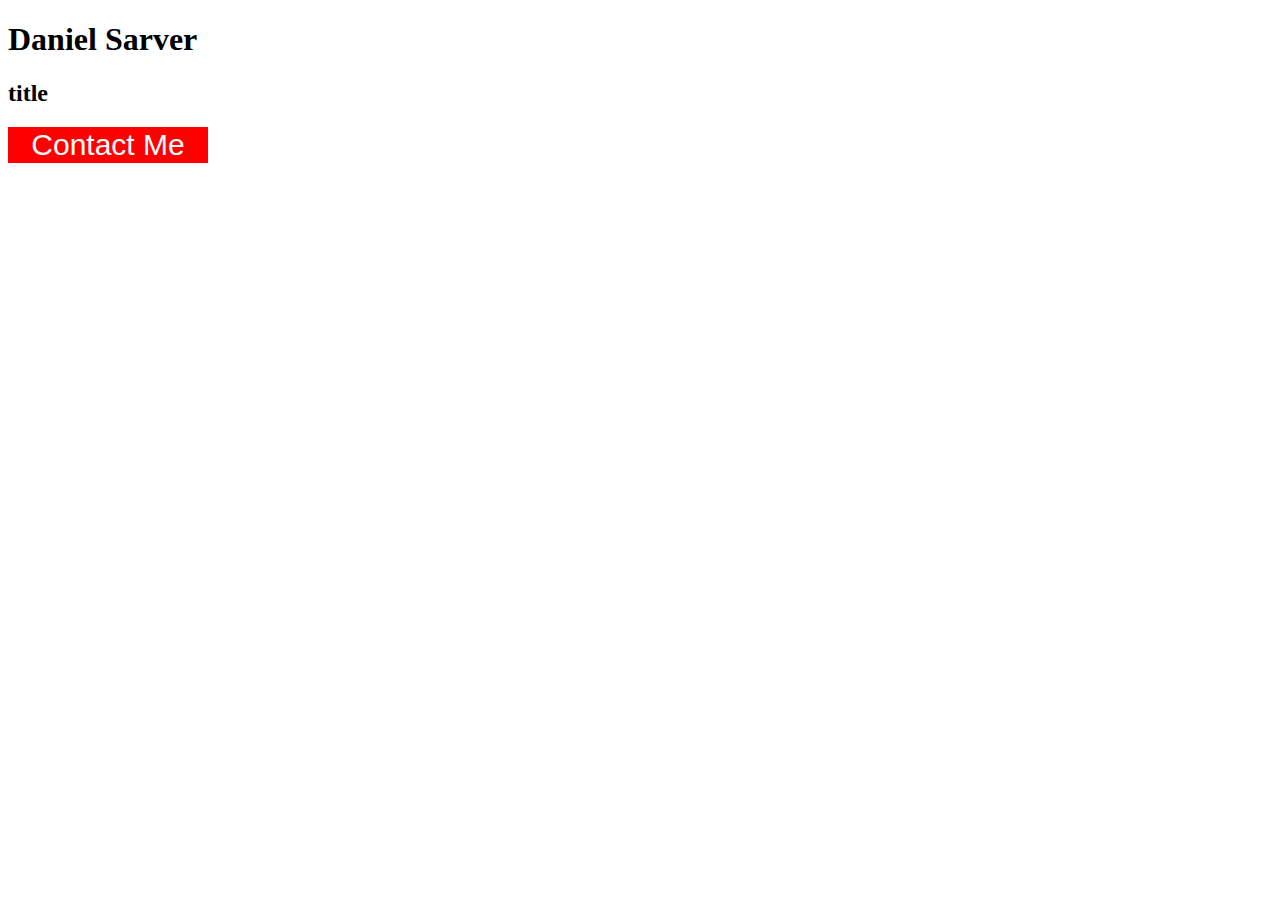
==== button-assignment/index.html @ 433cdb8f "created button" ====
<!DOCTYPE html>
<html lang="en">
<head>    
    <title>Daniel Sarver Button</title>
    <link href="style.css" rel="stylesheet"> 
</head>
    
<body>
    <h1>Daniel Sarver</h1>
    <h2>title</h2>
    <button class="red-button">Contact Me</button>
</body>
    
</html>
---- button-assignment/style.css ----
.red-button {
    background-color: red;
    color: white;
    font-size: 30px;
    border: none;
    width: 200px;
}
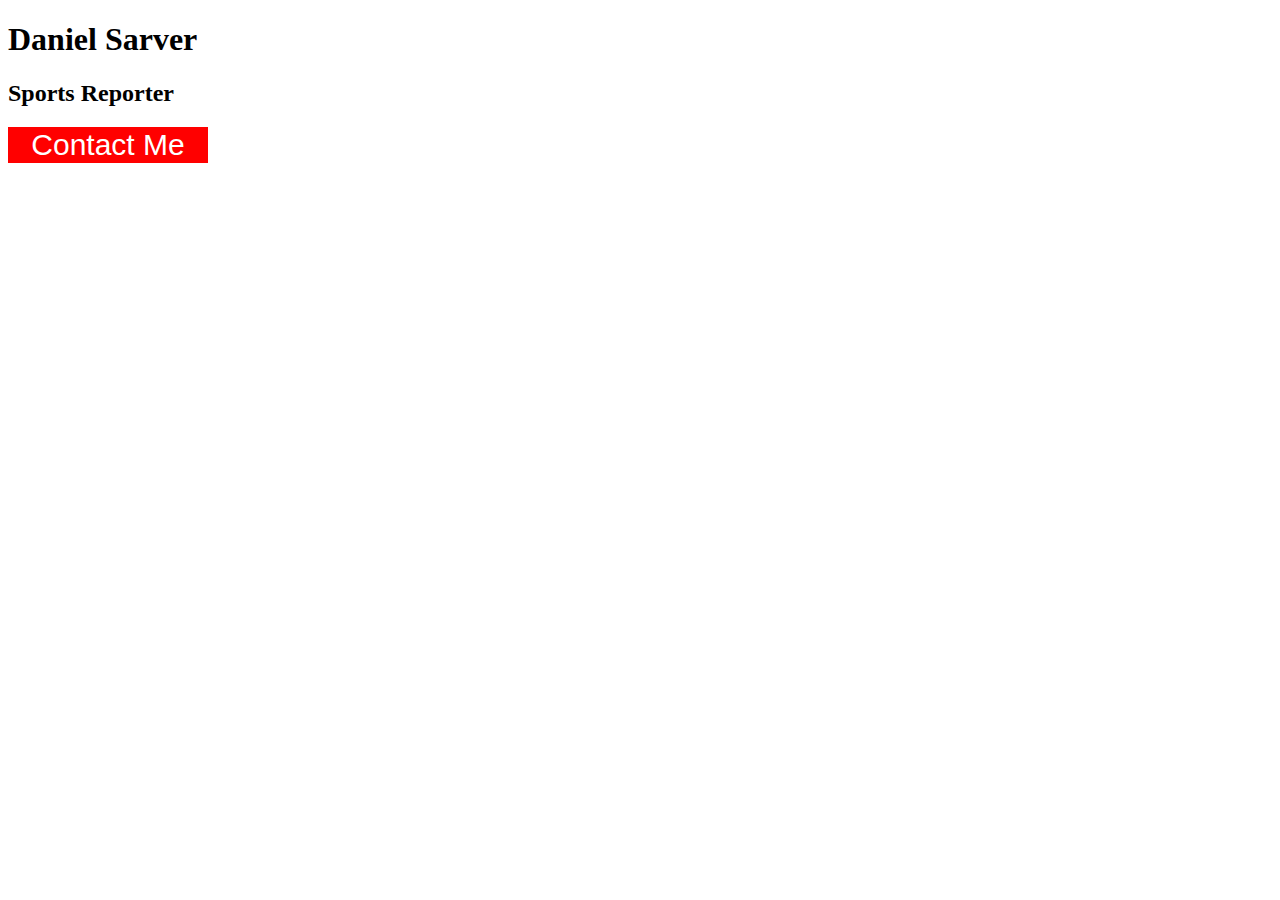
==== commit 480b5ab4: "Update index.html" ====
--- a/button-assignment/index.html
+++ b/button-assignment/index.html
@@ -7,7 +7,7 @@
     
 <body>
     <h1>Daniel Sarver</h1>
-    <h2>title</h2>
+    <h2>Sports Reporter</h2>
     <button class="red-button">Contact Me</button>
 </body>
     
